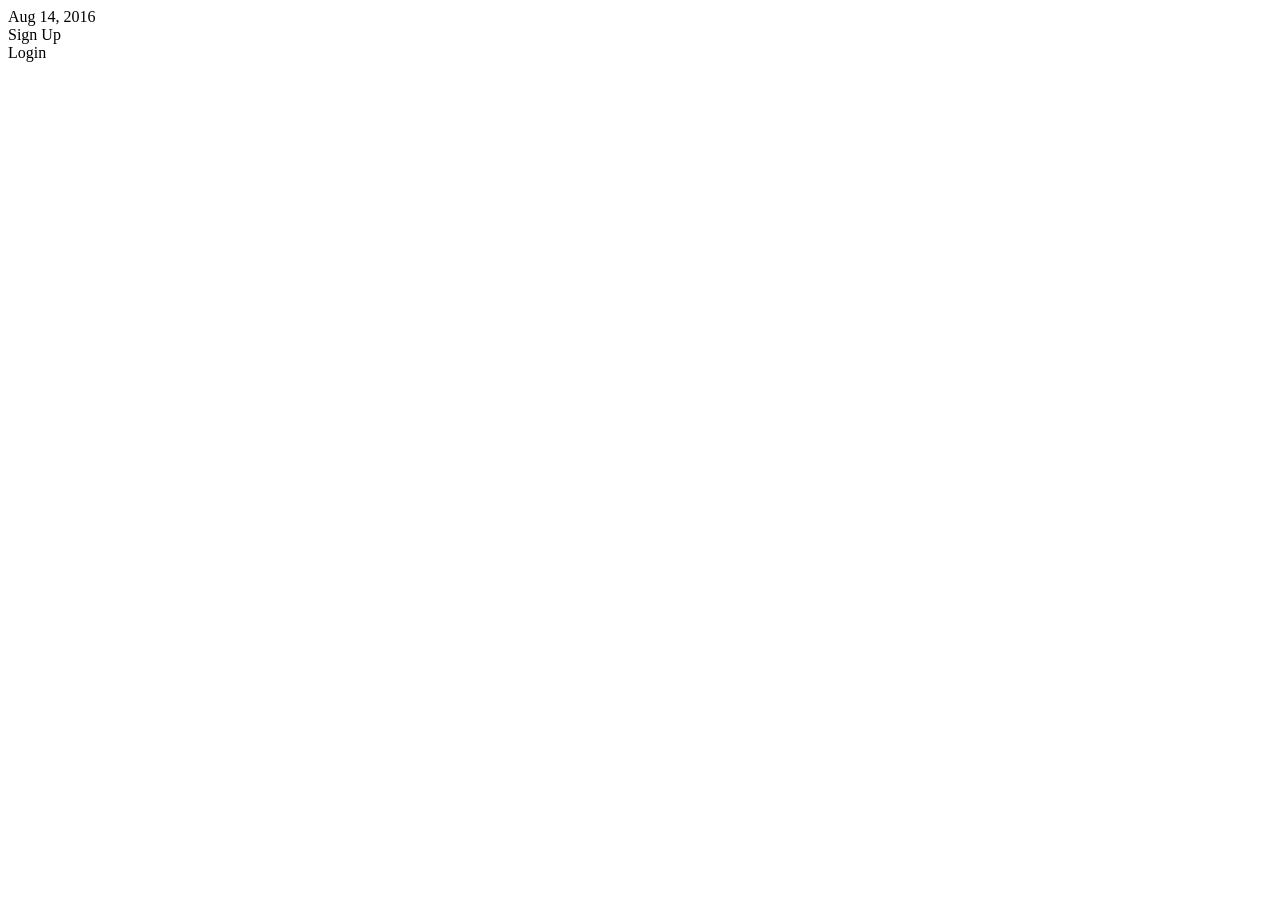
==== Lessons/FlexBox/index.html @ 60058ff7 "flexbox lesson" ====
<!DOCTYPE html>
<html lang='en'>

<head>
    <meta charset='UTF-8' />
    <title>Some Web Page</title>
    <link rel='stylesheet' href='styles.css' />
</head>

<body>
    <div class='menu-container'>
        <div class='menu'>
            <div class='date'>Aug 14, 2016</div>
            <div class='signup'>Sign Up</div>
            <div class='login'>Login</div>
        </div>
    </div>
</body>

</html>
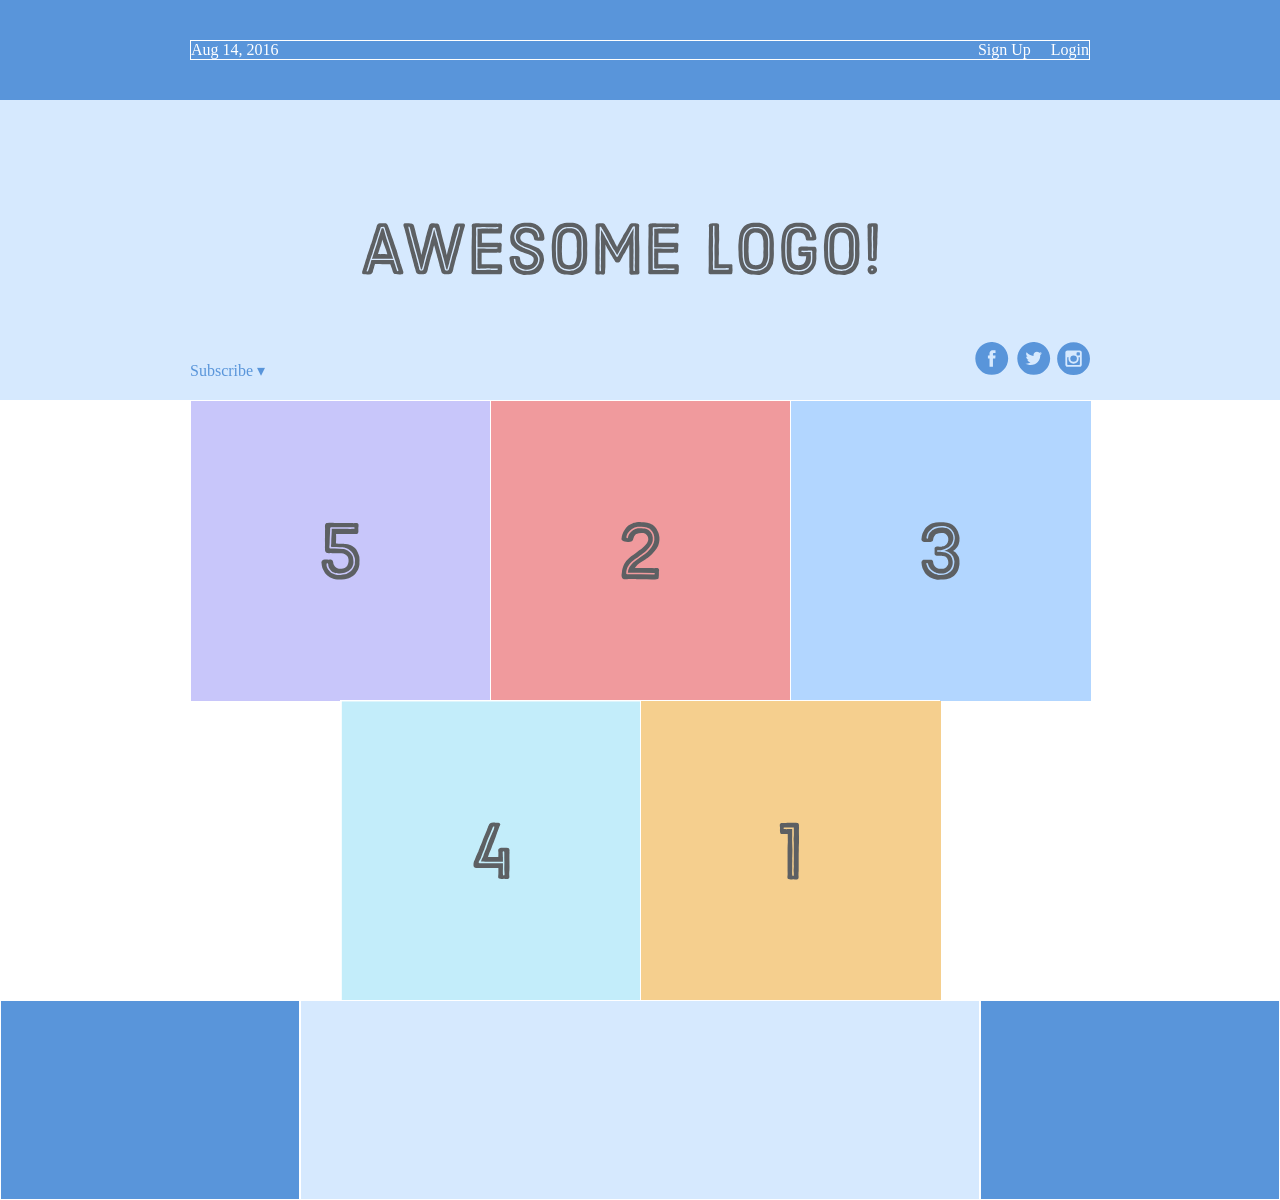
==== commit 8f89eb4d: "Flexbox Tutorial" ====
--- a/Lessons/FlexBox/index.html
+++ b/Lessons/FlexBox/index.html
@@ -4,16 +4,50 @@
 <head>
     <meta charset='UTF-8' />
     <title>Some Web Page</title>
-    <link rel='stylesheet' href='styles.css' />
+    <link rel='stylesheet' href='style.css' />
 </head>
 
 <body>
     <div class='menu-container'>
-        <div class='menu'>
-            <div class='date'>Aug 14, 2016</div>
-            <div class='signup'>Sign Up</div>
-            <div class='login'>Login</div>
+        <div class='menu-container'>
+            <div class='menu'>
+                <div class='date'>Aug 14, 2016</div>
+                <div class='signup'>Sign Up</div>
+                <div class='login'>Login</div>
+            </div>
         </div>
+
+    </div>
+    <div class='header-container'>
+        <div class='header'>
+            <div class='subscribe'>Subscribe &#9662;</div>
+            <div class='logo'><img src='images/awesome-logo.svg' /></div>
+            <div class='social'><img src='images/social-icons.svg' /></div>
+        </div>
+    </div>
+    <div class='photo-grid-container'>
+        <div class='photo-grid'>
+            <div class='photo-grid-item first-item'>
+                <img src='images/one.svg' />
+            </div>
+            <div class='photo-grid-item'>
+                <img src='images/two.svg' />
+            </div>
+            <div class='photo-grid-item'>
+                <img src='images/three.svg' />
+            </div>
+            <div class='photo-grid-item'>
+                <img src='images/four.svg' />
+            </div>
+            <div class='photo-grid-item last-item'>
+                <img src='images/five.svg' />
+            </div>
+        </div>
+    </div>
+    <div class='footer'>
+        <div class='footer-item footer-one'></div>
+        <div class='footer-item footer-two'></div>
+        <div class='footer-item footer-three'></div>
     </div>
 </body>
 
--- a/Lessons/FlexBox/style.css
+++ b/Lessons/FlexBox/style.css
@@ -0,0 +1,110 @@
+* {
+    margin: 0;
+    padding: 0;
+    box-sizing: border-box;
+}
+
+.menu-container {
+    color: #fff;
+    background-color: #5995DA;
+    /* Blue */
+    padding: 20px 0;
+    display: flex;
+    justify-content: center;
+}
+
+.menu {
+    border: 1px solid #fff;
+    /* For debugging */
+    width: 900px;
+    display: flex;
+    justify-content: space-between;
+}
+
+
+.links {
+    border: 1px solid #fff;
+    display: flex;
+    justify-content: flex-end;
+}
+
+.login {
+    margin-left: 20px;
+}
+
+.signup {
+    margin-left: auto;
+}
+
+.header-container {
+    color: #5995DA;
+    background-color: #D6E9FE;
+    display: flex;
+    justify-content: center;
+}
+
+.header {
+    width: 900px;
+    height: 300px;
+    display: flex;
+    justify-content: space-between;
+    align-items: center;
+}
+
+.photo-grid-container {
+    display: flex;
+    justify-content: center;
+}
+
+.photo-grid {
+    width: 900px;
+    display: flex;
+    justify-content: center;
+    flex-wrap: wrap;
+    flex-direction: row;
+    align-items: center;
+}
+
+.first-item {
+    order: 1;
+}
+
+.last-item {
+    order: -1;
+}
+
+.photo-grid-item {
+    border: 1px solid #fff;
+    width: 300px;
+    height: 300px;
+}
+
+.social,
+.subscribe {
+    align-self: flex-end;
+    margin-bottom: 20px;
+}
+
+.footer {
+    display: flex;
+    justify-content: space-between;
+}
+
+.footer-item {
+    border: 1px solid #fff;
+    background-color: #D6E9FE;
+    height: 200px;
+    flex: 1;
+
+}
+
+.footer-three {
+    flex: 2;
+}
+
+.footer-one,
+.footer-three {
+    background-color: #5995DA;
+    flex: initial;
+    width: 300px;
+}
